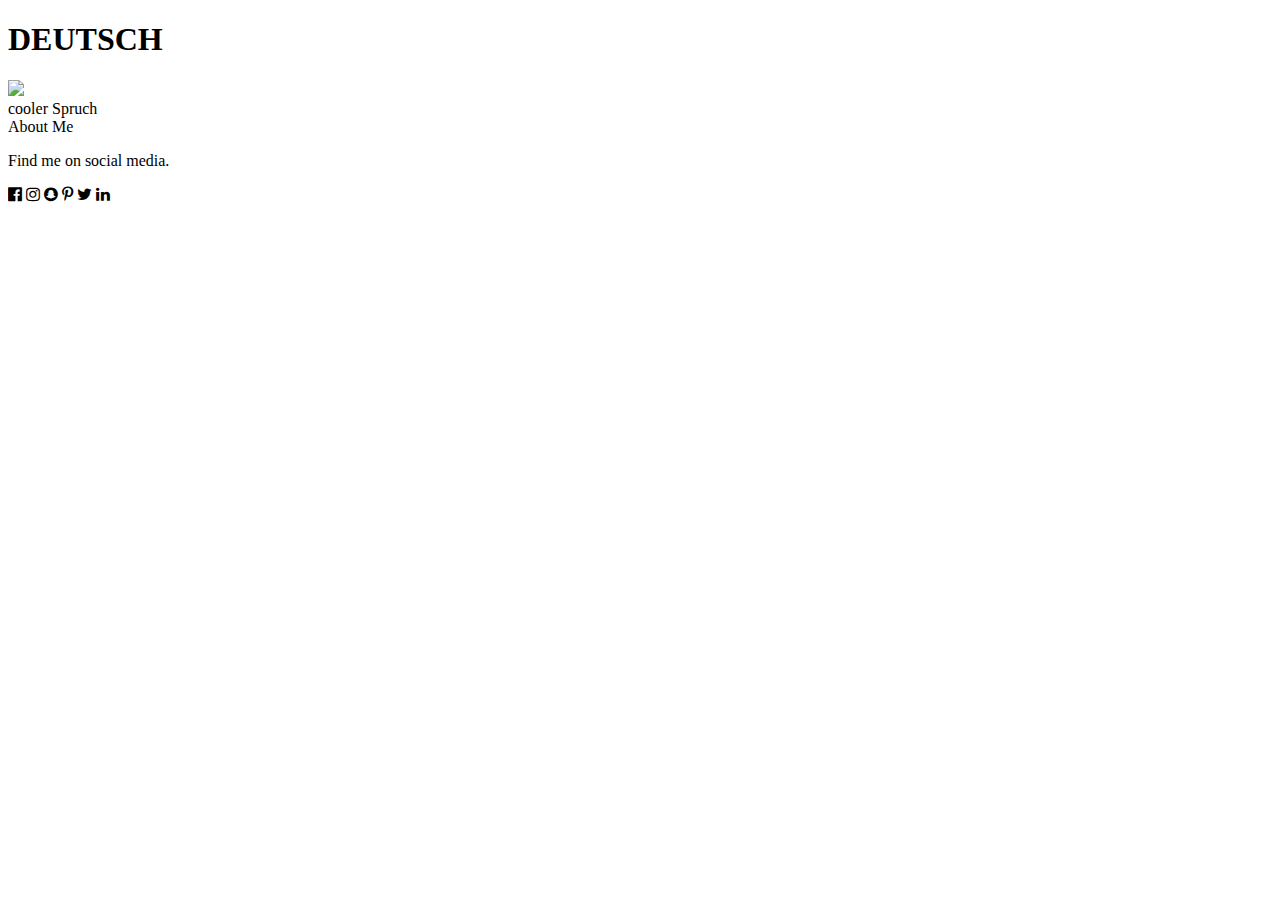
==== de/index.html @ f22407bb "add image to each index.html to see if base-tag works" ====
<!DOCTYPE html>
<html>
  <head lang="en">
    <base href="SerenaXiu.github.io/" target="_blank">
    
    <title>Portfolio of Serena Li</title>
    <meta charset="UTF-8">
    <meta name="viewport" content="width=device-width, initial-scale=1">
    <link rel="stylesheet" href="myStylesheet.scss">
    <!--  <link rel='stylesheet' href='https://fonts.googleapis.com/css?family=Roboto'>   -->
    <link rel="stylesheet" href="https://cdnjs.cloudflare.com/ajax/libs/font-awesome/4.7.0/css/font-awesome.min.css">
  </head>
  



<body>

  <div id="container-whole">
    <!--contains whole content of page incl. bgrnd-->
    <h1>DEUTSCH</h1>
    <img src="rsrc/feet-longboarding1.jpg">
    <header>
      cooler Spruch
    </header>

    <div>
      <section>
        About Me
      </section>
    </div>

    <footer >
      <p>Find me on social media.</p>
      <i class="fa fa-facebook-official w3-hover-opacity"></i>
      <i class="fa fa-instagram w3-hover-opacity"></i>
      <i class="fa fa-snapchat w3-hover-opacity"></i>
      <i class="fa fa-pinterest-p w3-hover-opacity"></i>
      <i class="fa fa-twitter w3-hover-opacity"></i>
      <i class="fa fa-linkedin w3-hover-opacity"></i>
    </footer>

      
  </div>

</body>
</html>
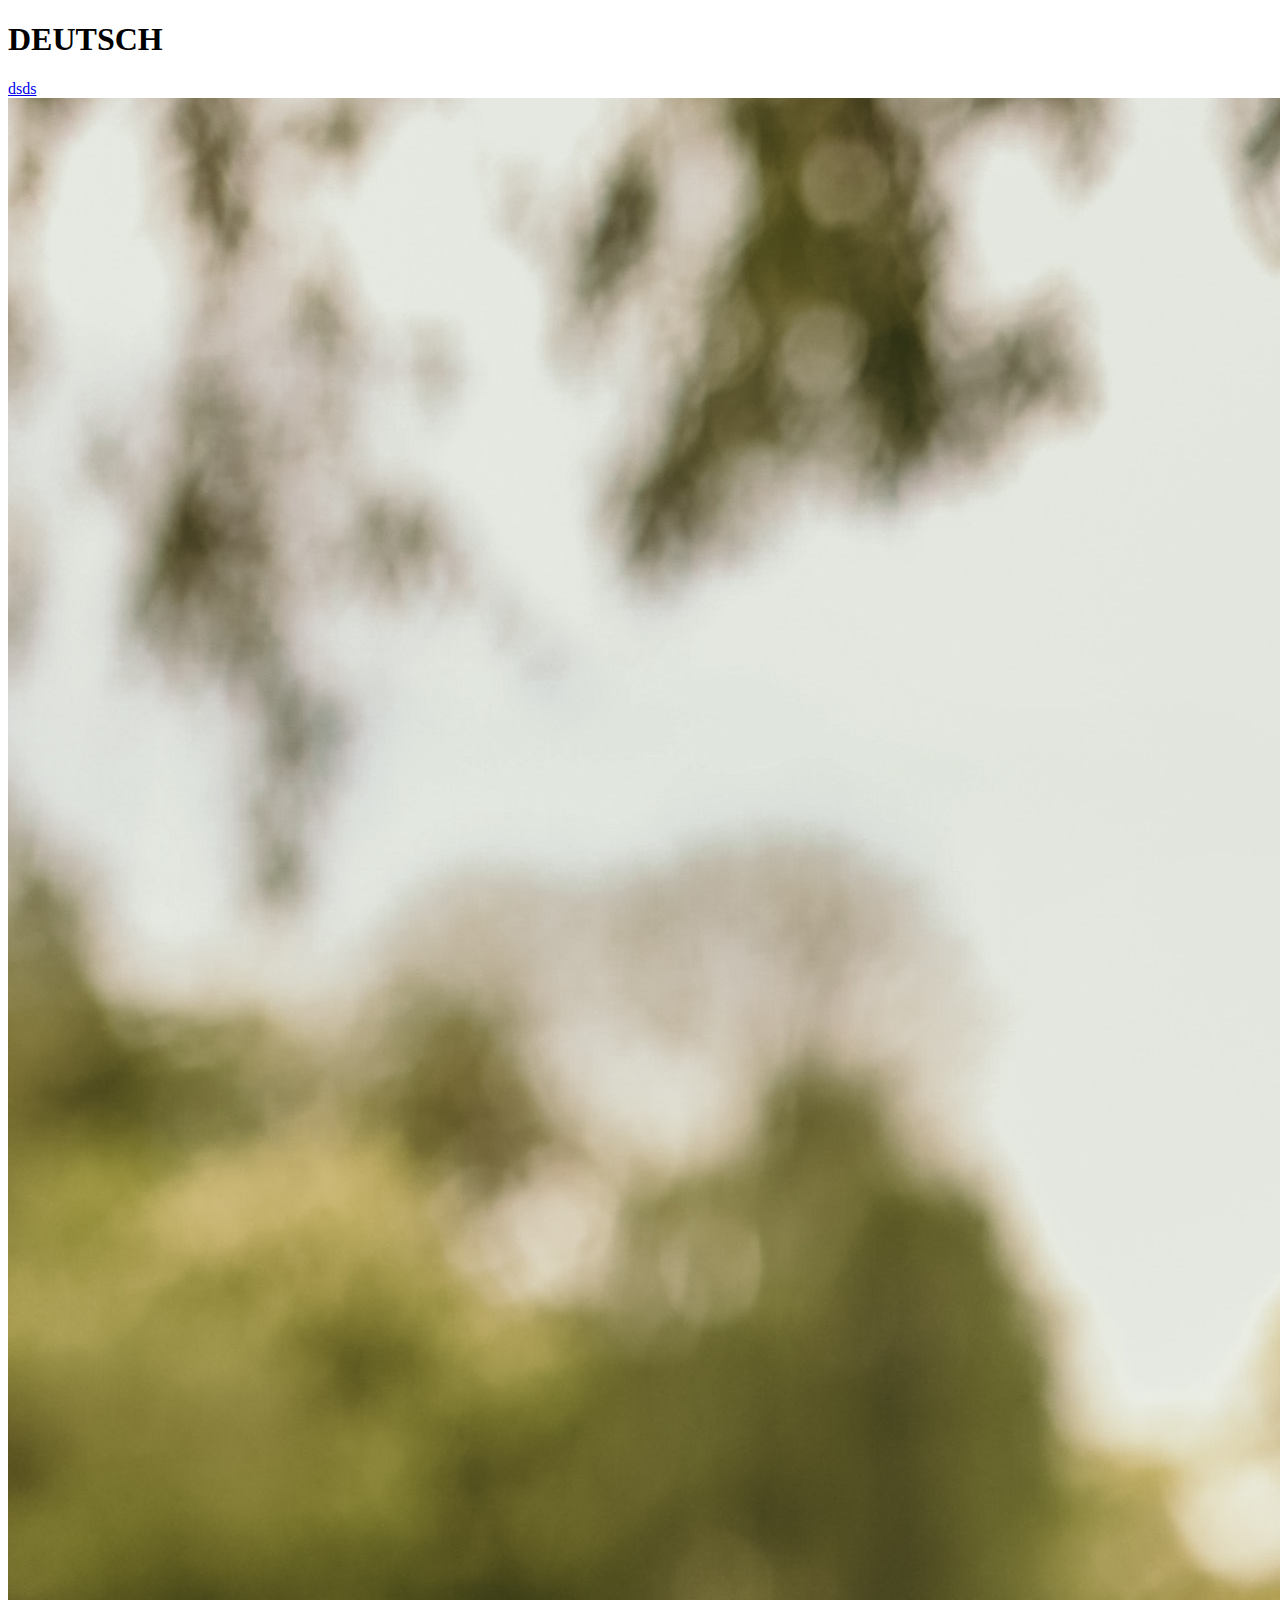
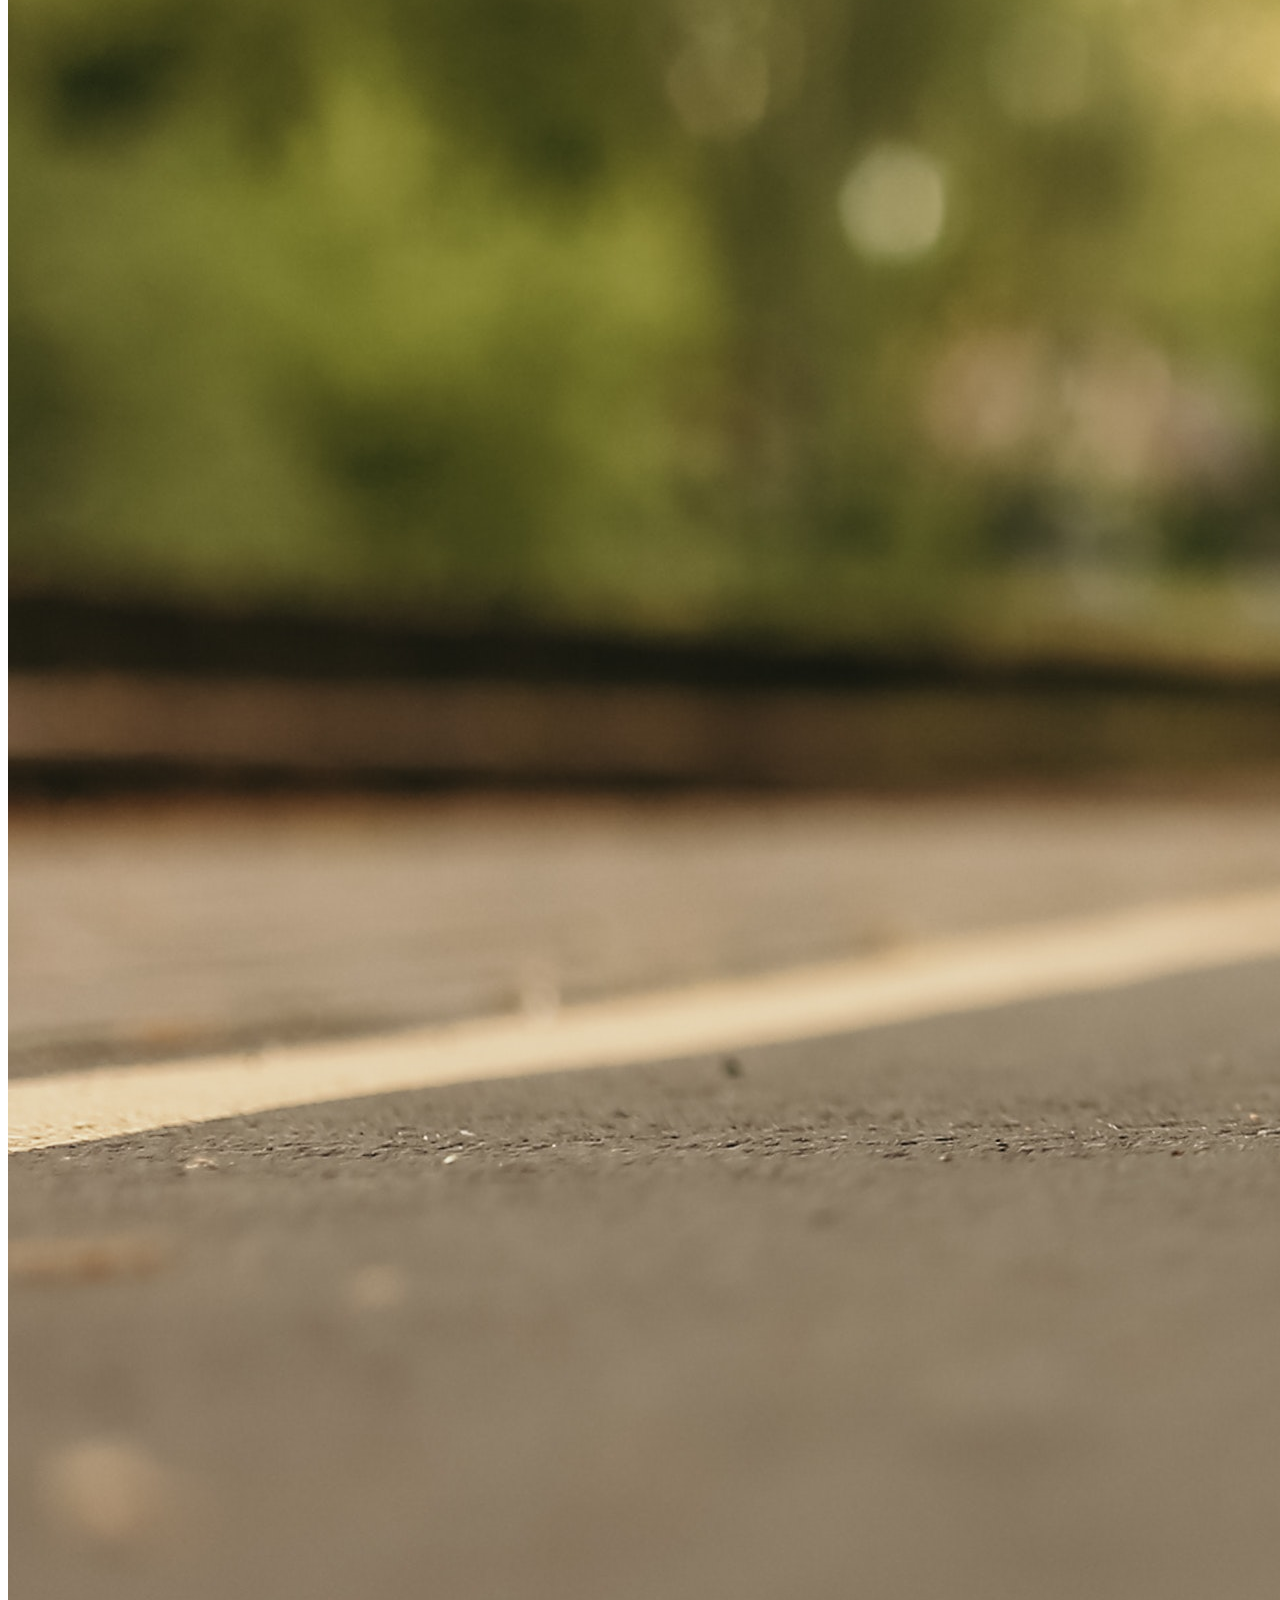
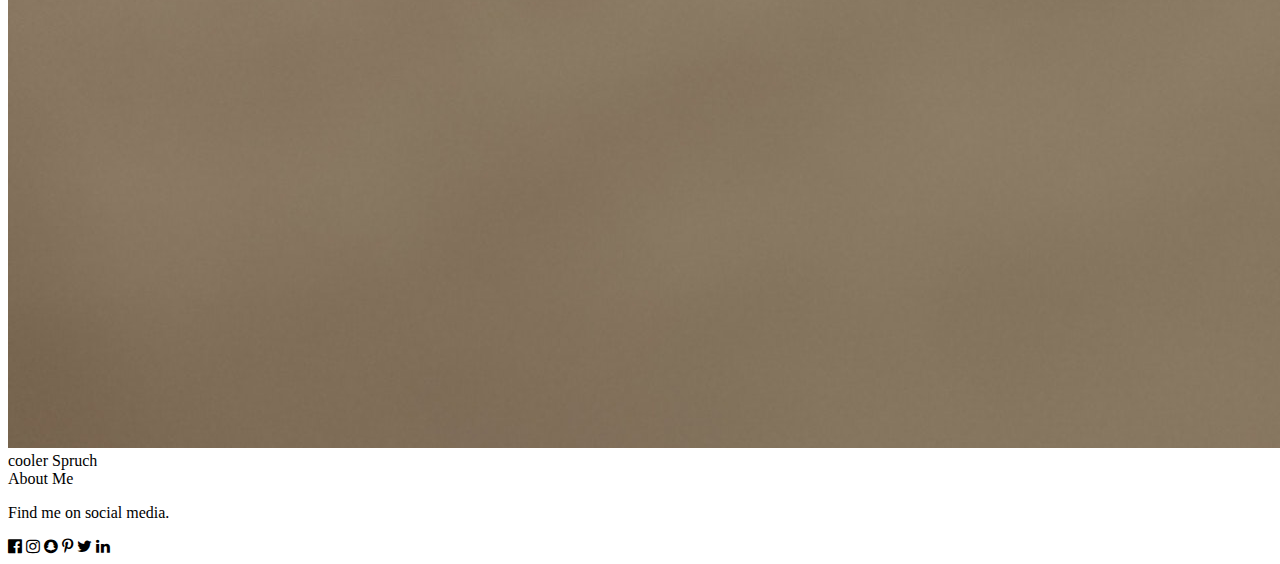
==== commit 9419fe0b: "change base-href to test if img-linking works" ====
--- a/de/index.html
+++ b/de/index.html
@@ -1,7 +1,7 @@
 <!DOCTYPE html>
 <html>
   <head lang="en">
-    <base href="SerenaXiu.github.io/" target="_blank">
+    <base href="../" target="_blank">
     
     <title>Portfolio of Serena Li</title>
     <meta charset="UTF-8">
@@ -19,6 +19,9 @@
   <div id="container-whole">
     <!--contains whole content of page incl. bgrnd-->
     <h1>DEUTSCH</h1>
+
+    <!--link zur englischen seite-->
+    <a href="de/index.html">dsds</a>
     <img src="rsrc/feet-longboarding1.jpg">
     <header>
       cooler Spruch
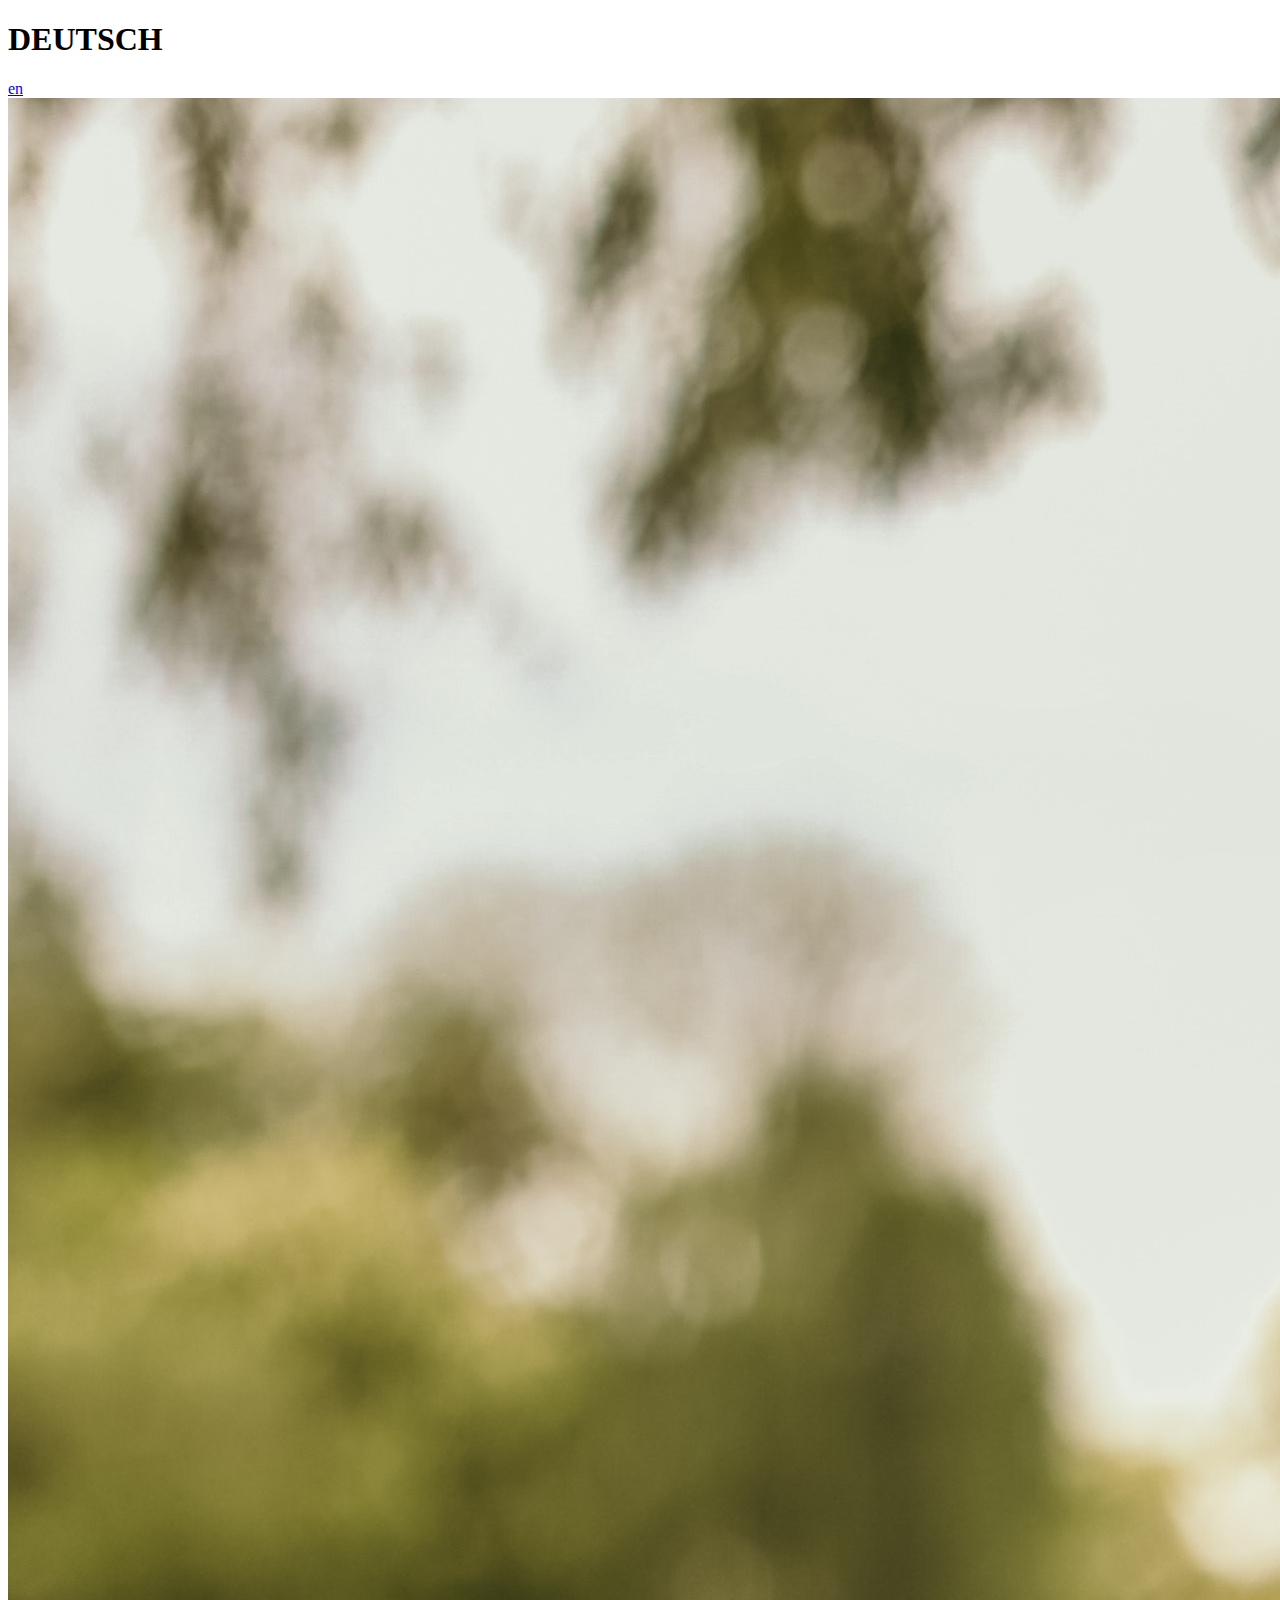
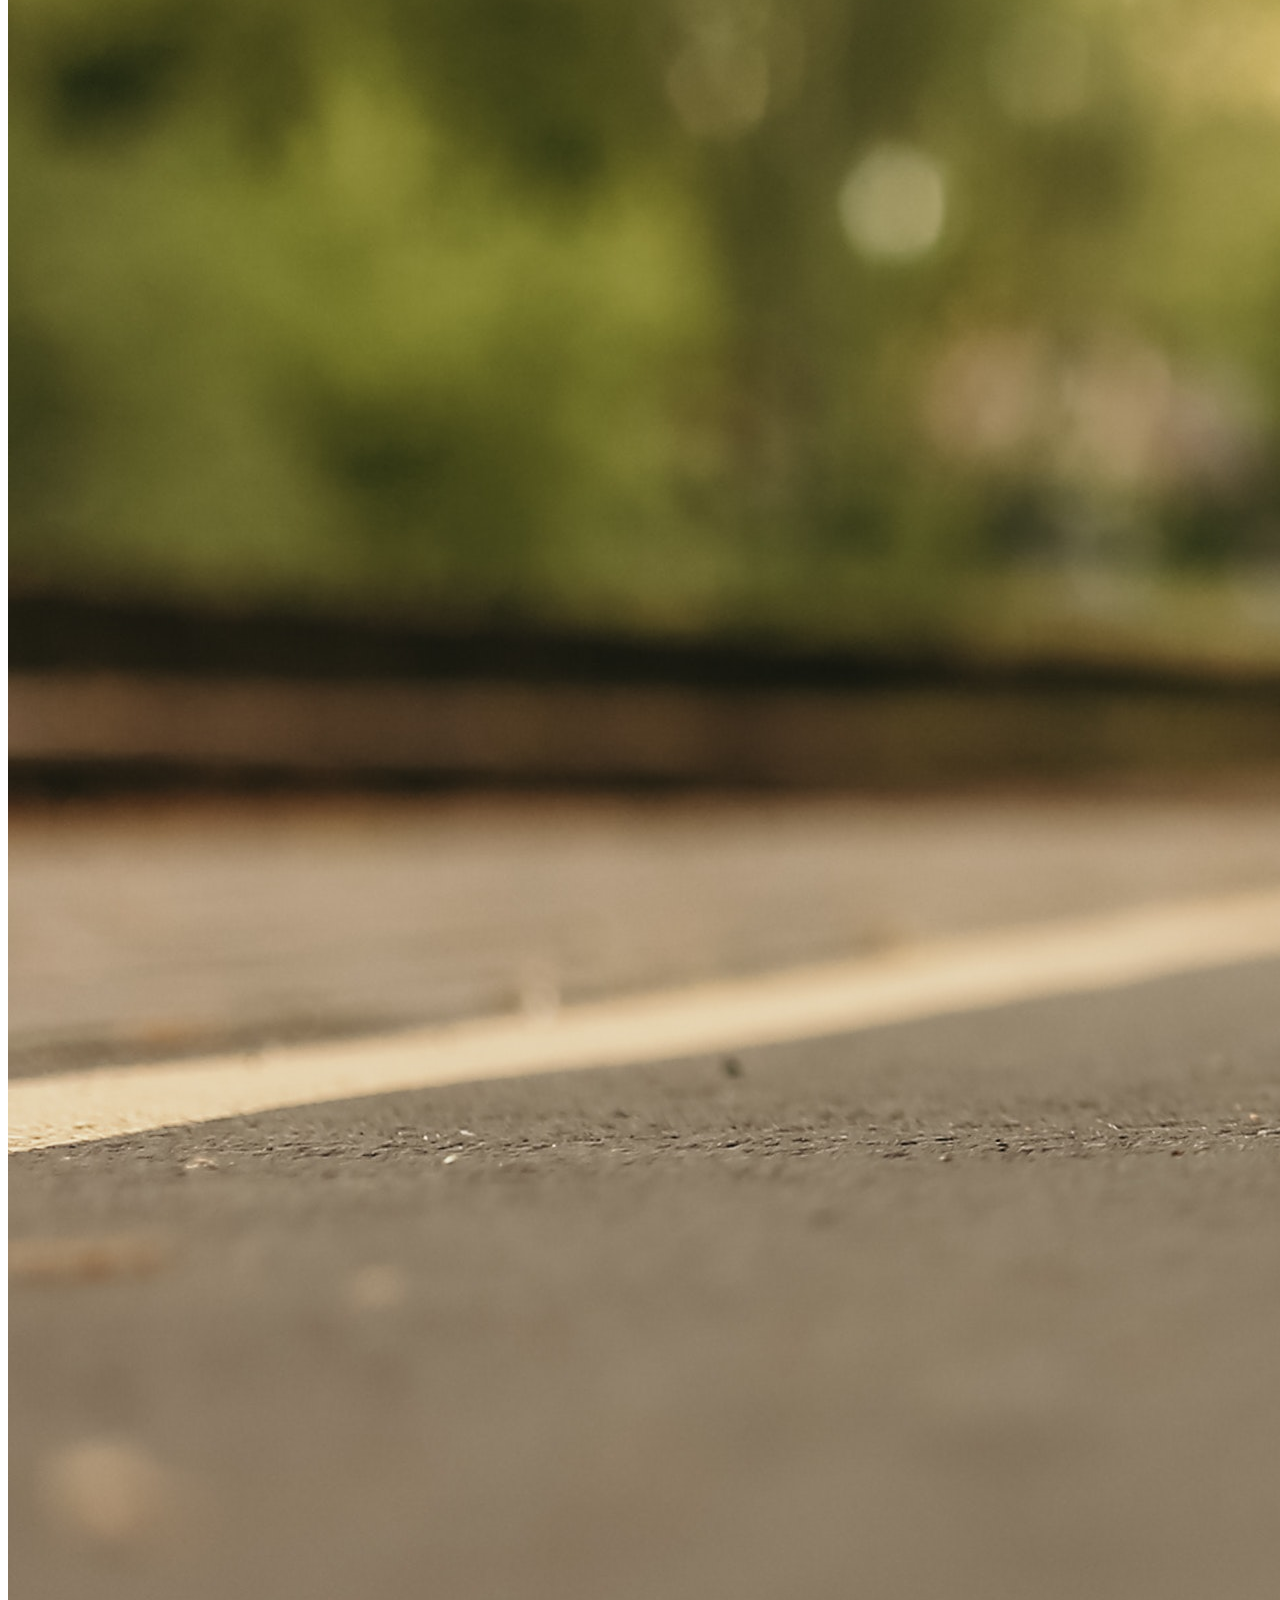
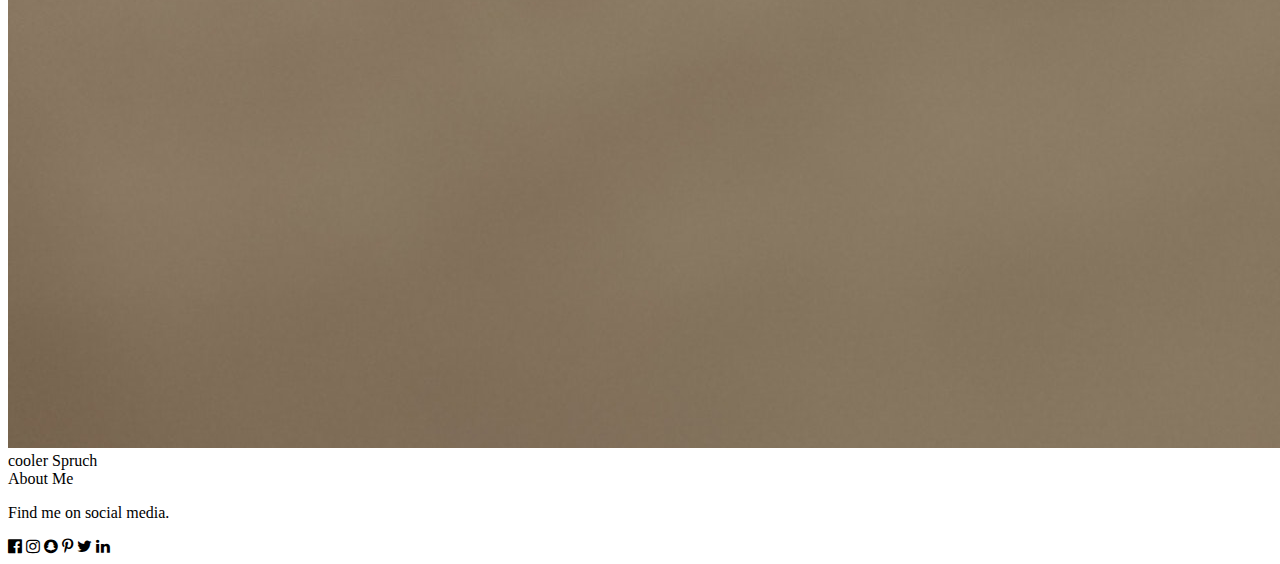
==== commit 5b45dbc8: "rename link to index" ====
--- a/de/index.html
+++ b/de/index.html
@@ -1,7 +1,7 @@
 <!DOCTYPE html>
 <html>
   <head lang="en">
-    <base href="../" target="_blank">
+    <base href="https://serenaxiu.github.io">
     
     <title>Portfolio of Serena Li</title>
     <meta charset="UTF-8">
@@ -21,8 +21,8 @@
     <h1>DEUTSCH</h1>
 
     <!--link zur englischen seite-->
-    <a href="de/index.html">dsds</a>
-    <img src="rsrc/feet-longboarding1.jpg">
+    <a href="en/index.html" target="_self">en</a>
+    <img src="/rsrc/feet-longboarding1.jpg">
     <header>
       cooler Spruch
     </header>
